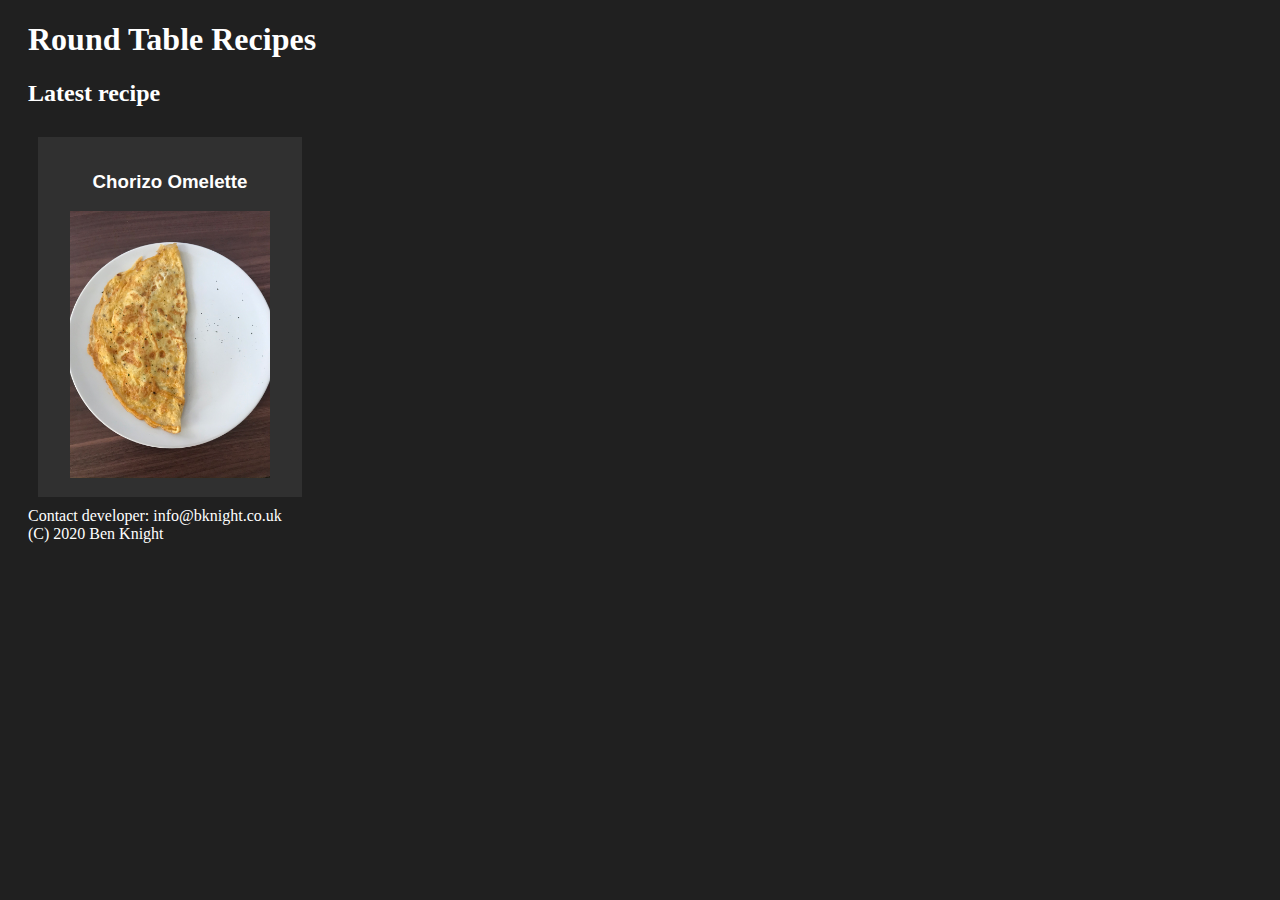
==== home.html @ 634c0b0b "add first recipe" ====
<!DOCTYPE html>
<html lang="en">
    <link rel="stylesheet" type="text/css" href="css/style.css"></link>
    <head>
        <title>Round Table Recipes</title>
    </head>
    <body>
        <div class="main">
            <script src="js/header.js"></script>
            
            <h2>Latest recipe</h2>
            <button onclick="location.href='recipes/chorizoomelette/chorizoomelette.html'" type="button">
                <h3>Chorizo Omelette</h3>
                <img src="recipes/chorizoomelette/dish.JPEG" alt="Chorizo Omelette" style="width:200px;">
            </button>

            <script src="js/footer.js"></script>
        </div>
    </body>
</html>
---- css/style.css ----
.main{
  margin-left: 20px;
}

body {
  background-color: rgb(32, 32, 32);
}

h1 {
  color: rgb(255, 255, 255);
}

h2 {
  color: rgb(255, 255, 255);
}

h3 {
  color: rgb(255, 255, 255);
}

p {
  color: rgb(255, 255, 255);
}

li {
  color: rgb(255,255,255);
}

button {
  background-color: rgb(48, 48, 48);
  border: none;
  color: white;
  padding: 15px 32px;
  text-align: center;
  text-decoration: none;
  display: inline-block;
  font-size: 16px;
  cursor: pointer;
  margin: 10px;
}

.eapps-instagram-feed-title {
  color: white;
}

footer {
  color: rgb(255, 255, 255);
}
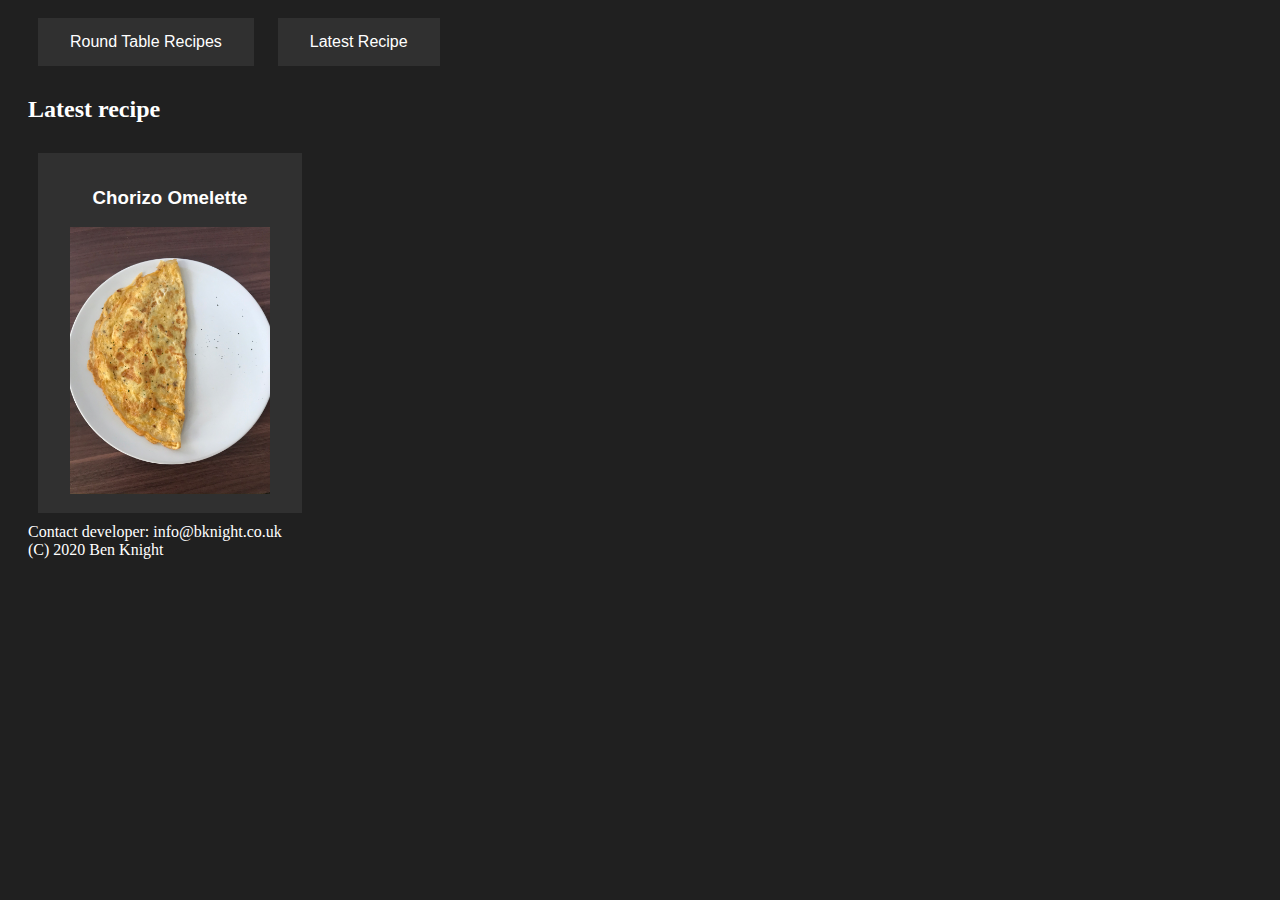
==== commit 20851114: "add style js" ====
--- a/home.html
+++ b/home.html
@@ -1,6 +1,6 @@
 <!DOCTYPE html>
 <html lang="en">
-    <link rel="stylesheet" type="text/css" href="css/style.css"></link>
+    <script src="js/style.js"></script>
     <head>
         <title>Round Table Recipes</title>
     </head>
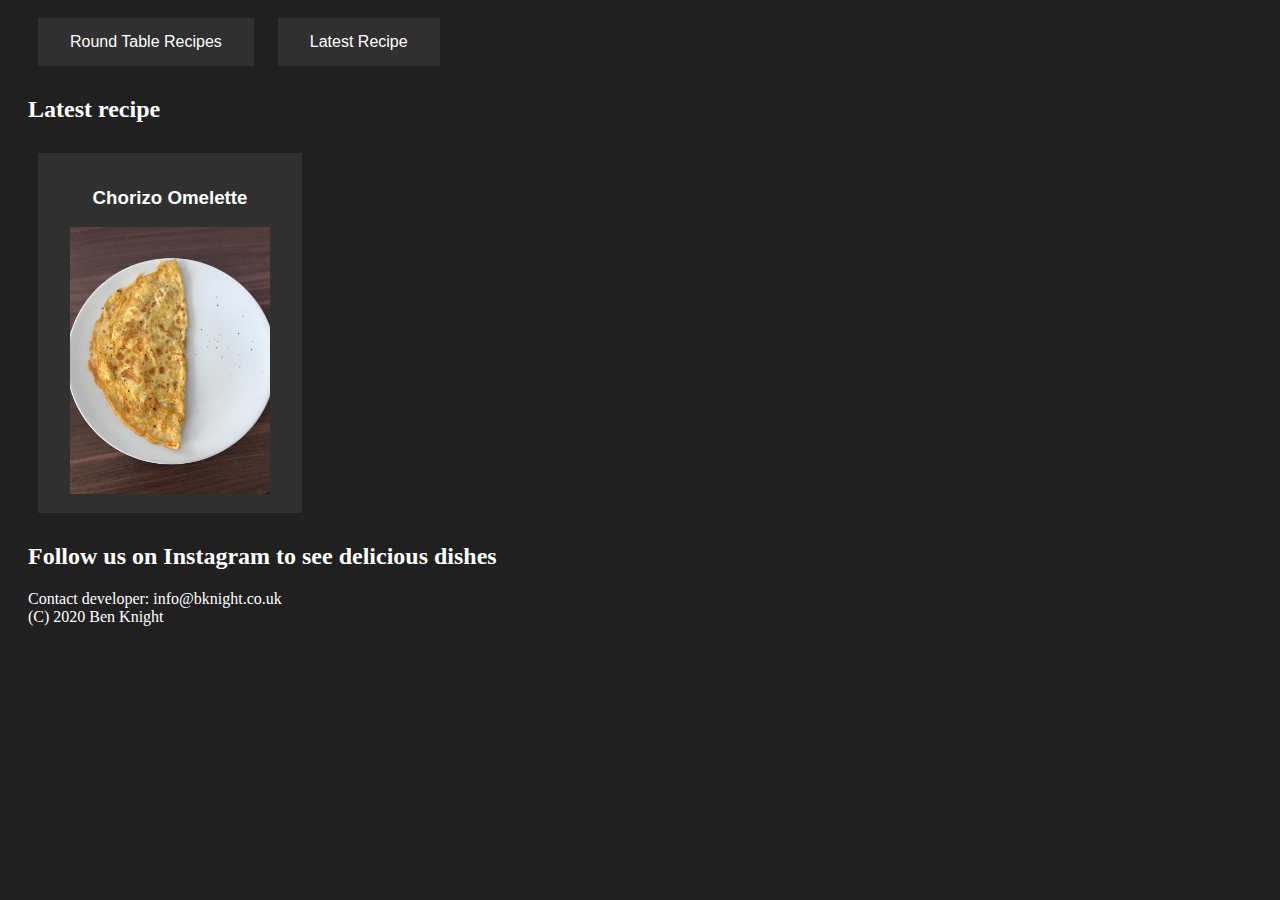
==== commit 9d779dc8: "add instagram to homepage" ====
--- a/home.html
+++ b/home.html
@@ -1,7 +1,8 @@
 <!DOCTYPE html>
 <html lang="en">
-    <script src="js/style.js"></script>
     <head>
+        <script src="js/style.js"></script>
+        <script src="https://apps.elfsight.com/p/platform.js" defer></script>
         <title>Round Table Recipes</title>
     </head>
     <body>
@@ -13,6 +14,11 @@
                 <h3>Chorizo Omelette</h3>
                 <img src="recipes/chorizoomelette/dish.JPEG" alt="Chorizo Omelette" style="width:200px;">
             </button>
+            
+            <h2>Follow us on Instagram to see delicious dishes</h2>
+            <!-- Embedded instagram feed from 'apps.elfsight.com' -->
+            <!-- Feed name: roundtablerecipefeed, Filters: @monkeyking135 -->
+            <div class="elfsight-app-a750b9b9-12f1-44e5-8b9f-80bc6ebe367e" style="margin-bottom: 20px;"></div>
 
             <script src="js/footer.js"></script>
         </div>
